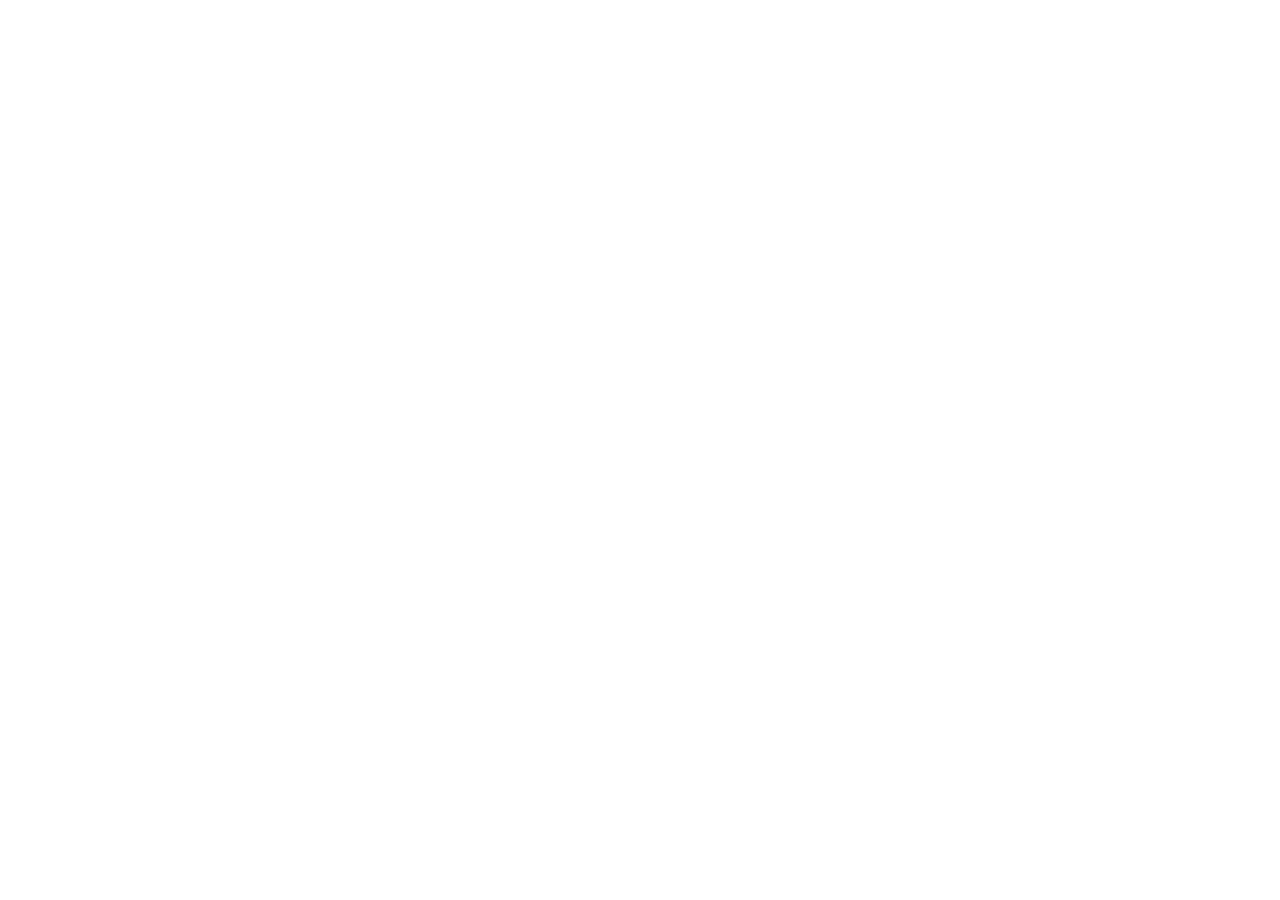
==== index.html @ 899f5819 "Initial Commit" ====
<!DOCTYPE html>
<html lang="es">
<head>
  <meta charset="UTF-8">
  <title>Calculadora de Edad</title>
  <link rel="stylesheet" href="style.css">
  <script defer src="script.js"></script>
  
</head>
<body>

</body>
</html>
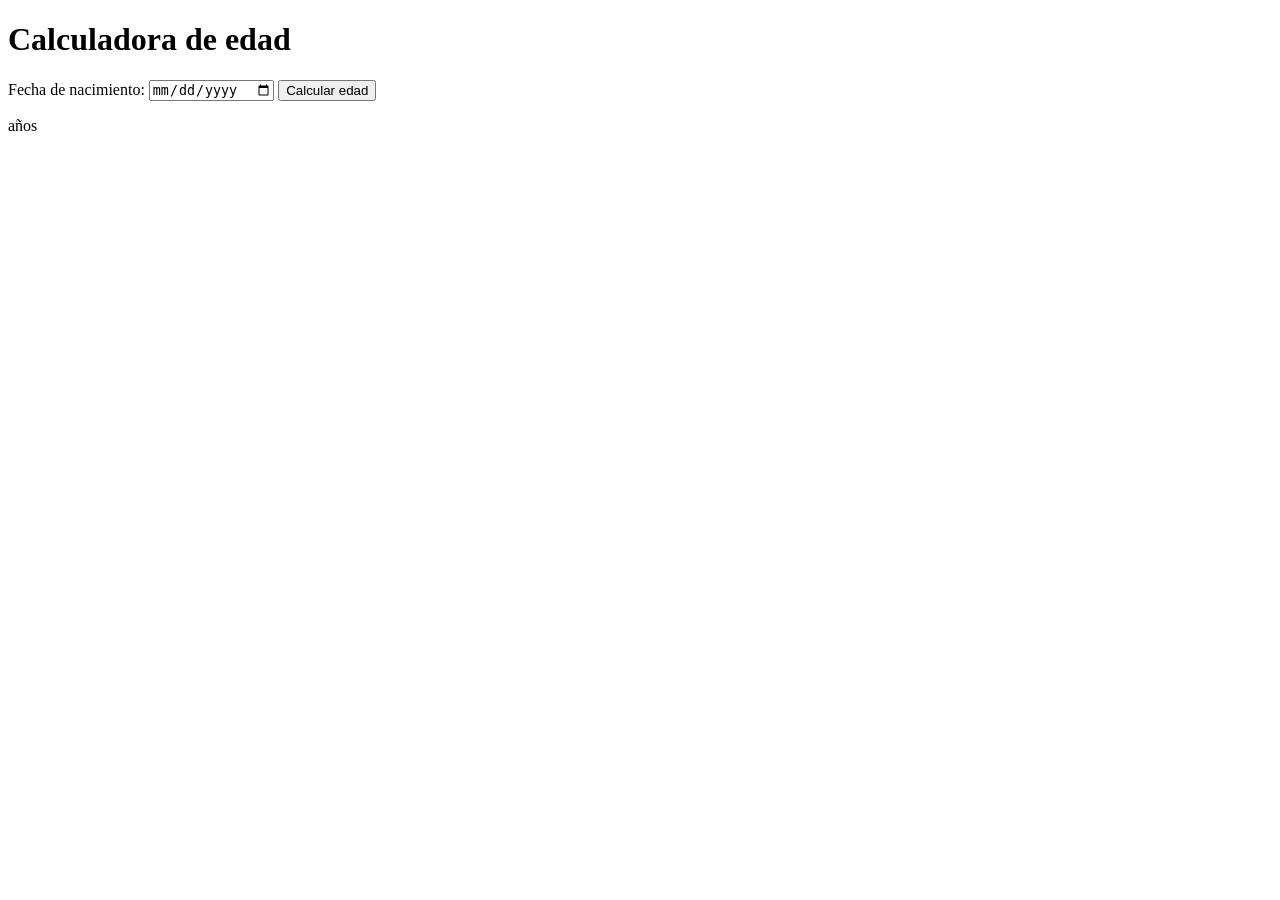
==== commit 18e11aa5: "Primer commit html" ====
--- a/index.html
+++ b/index.html
@@ -8,6 +8,19 @@
   
 </head>
 <body>
-
+    <div class="container">
+        <h1>Calculadora de edad</h1>
+        <label for="birthDate" class="birthDate">
+            Fecha de nacimiento:
+        </label>
+        <input id="birthdate" type="date" class="birthdate">
+        <button>
+            Calcular edad
+        </button>
+        <section id="miSeccion" class="oculto">
+          <p id="edad"></p>
+          <p>años</p>
+        </section>
+    </div>
 </body>
 </html>
